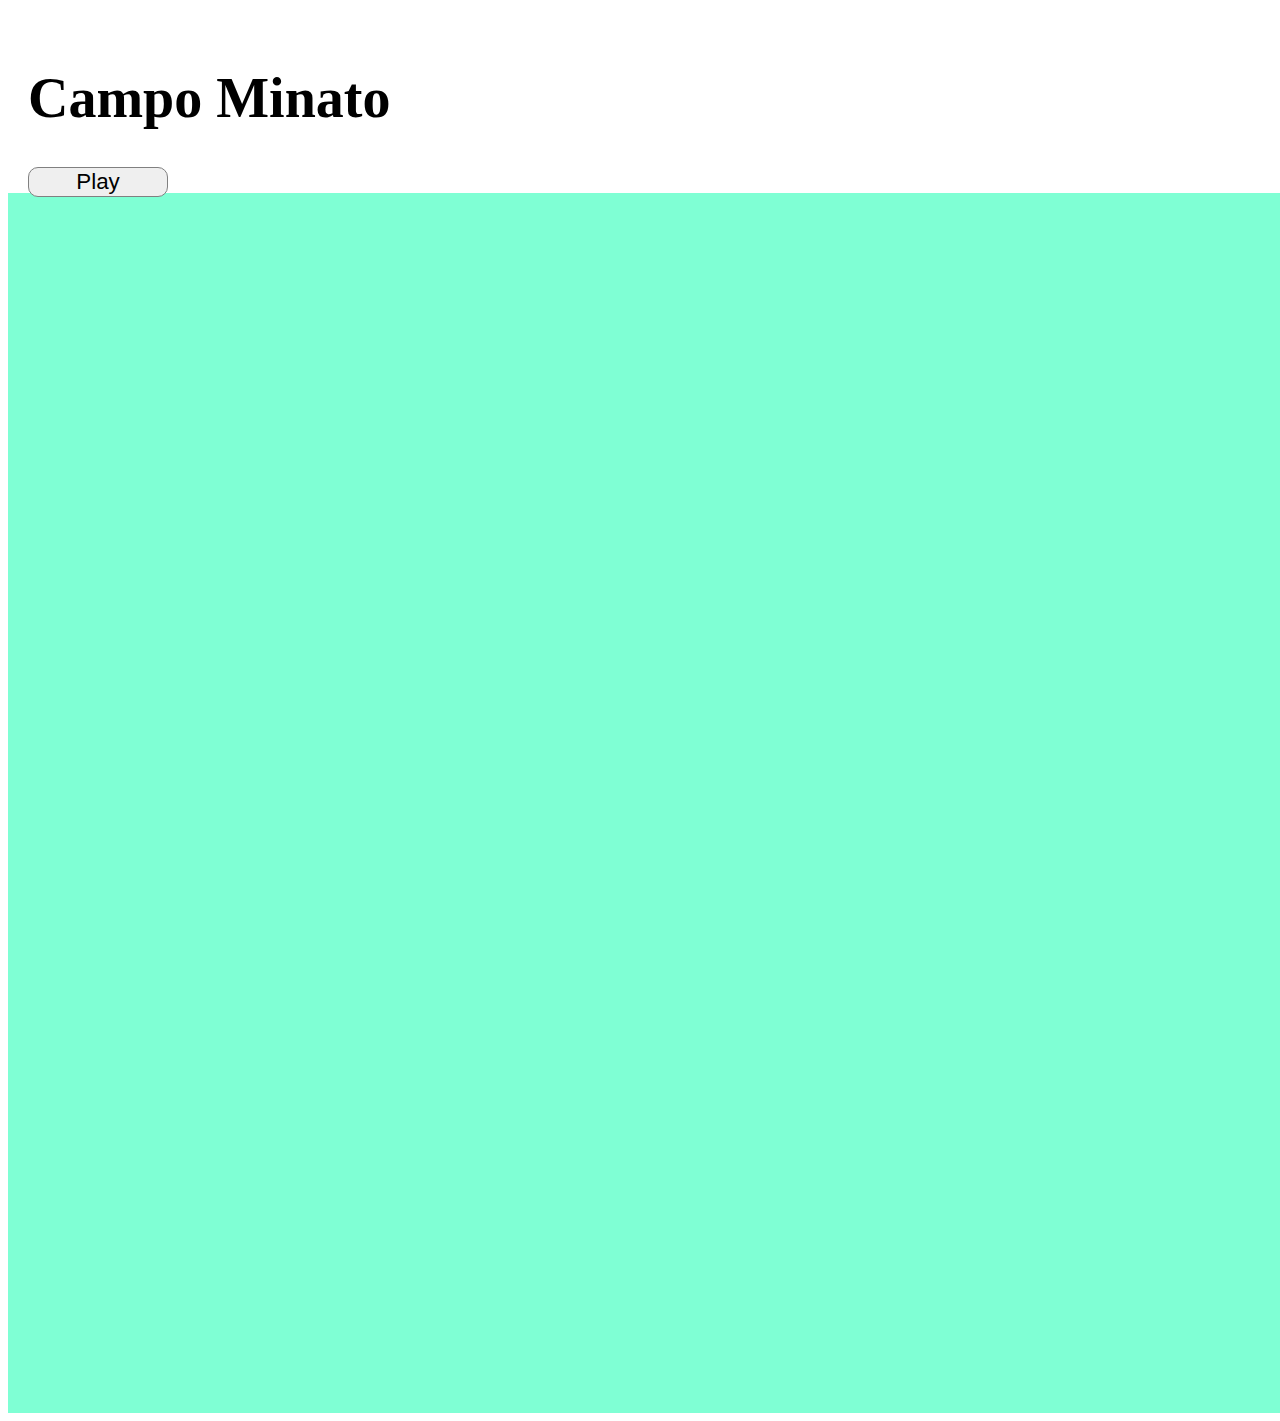
==== bonus/index.html @ a5d6dfdc "Add bonus folder" ====
<!DOCTYPE html>
<html lang="en">
    <head>
        <meta charset="UTF-8">
        <meta http-equiv="X-UA-Compatible" content="IE=edge">
        <meta name="viewport" content="width=device-width, initial-scale=1.0">
        <title>Campo Minato</title>
    
         <!-- Bootstrap -->
         <link href="https://cdn.jsdelivr.net/npm/bootstrap@5.2.3/dist/css/bootstrap.min.css" rel="stylesheet" integrity="sha384-rbsA2VBKQhggwzxH7pPCaAqO46MgnOM80zW1RWuH61DGLwZJEdK2Kadq2F9CUG65" crossorigin="anonymous">
         
         <!-- link al css -->
        <link rel="stylesheet" href="style/style.css">

        <!-- FONT AWESOME 6.4.0 -->
        <link rel="stylesheet" href="https://cdnjs.cloudflare.com/ajax/libs/font-awesome/6.4.0/css/all.min.css">

        <!-- FONT  -->
        <!-- FAVICON -->
    </head>

    <body>
        <header class="d-flex justify-content-between align-items-center">
            <div>
                <h1 class="my_title">Campo Minato</h1>
            </div>
            <div class="d-flex align-items-center">
                
                <button class="playbutton">Play</button>
            </div>
        </header>
        <main class="my_main">
            <div id="my_grid" class="grid d-flex flex-wrap">

            </div>
        </main>
        <footer></footer>
        <!-- JS  -->
        <script type="text/javascript" src="script/my_script.js"></script>
    </body>
    
</html>
---- bonus/style/style.css ----
header {
    height: 145px;
    width: 100%;
    padding: 20px;
}

main {
    background-color: #7fffd4;
    width: 100%;
    padding: 110px;
}

.my_title {
    font-size: 3.5rem;
    font-weight: 700;
}

.playbutton {
    font-size: 1.4rem;
    width: 140px;
    border-radius: 10px;
    border: 1px solid grey;
}

div.grid {
    margin: 0 auto;
    width: 1000px;
    height: 1000px;
    /* background-color: blueviolet; */

}

.grid-border {
    border: 1px solid black;
}

div.grid .cell {
    width: calc(100% / 10);
    height: calc(100% / 10);
    border: 1px solid black;
    cursor: pointer;
}

div.grid .cell p {
    text-align: center;
    font-size: 2rem;
    line-height: 100px;
}

div.cell.selected {
    background-color: lightskyblue;
}
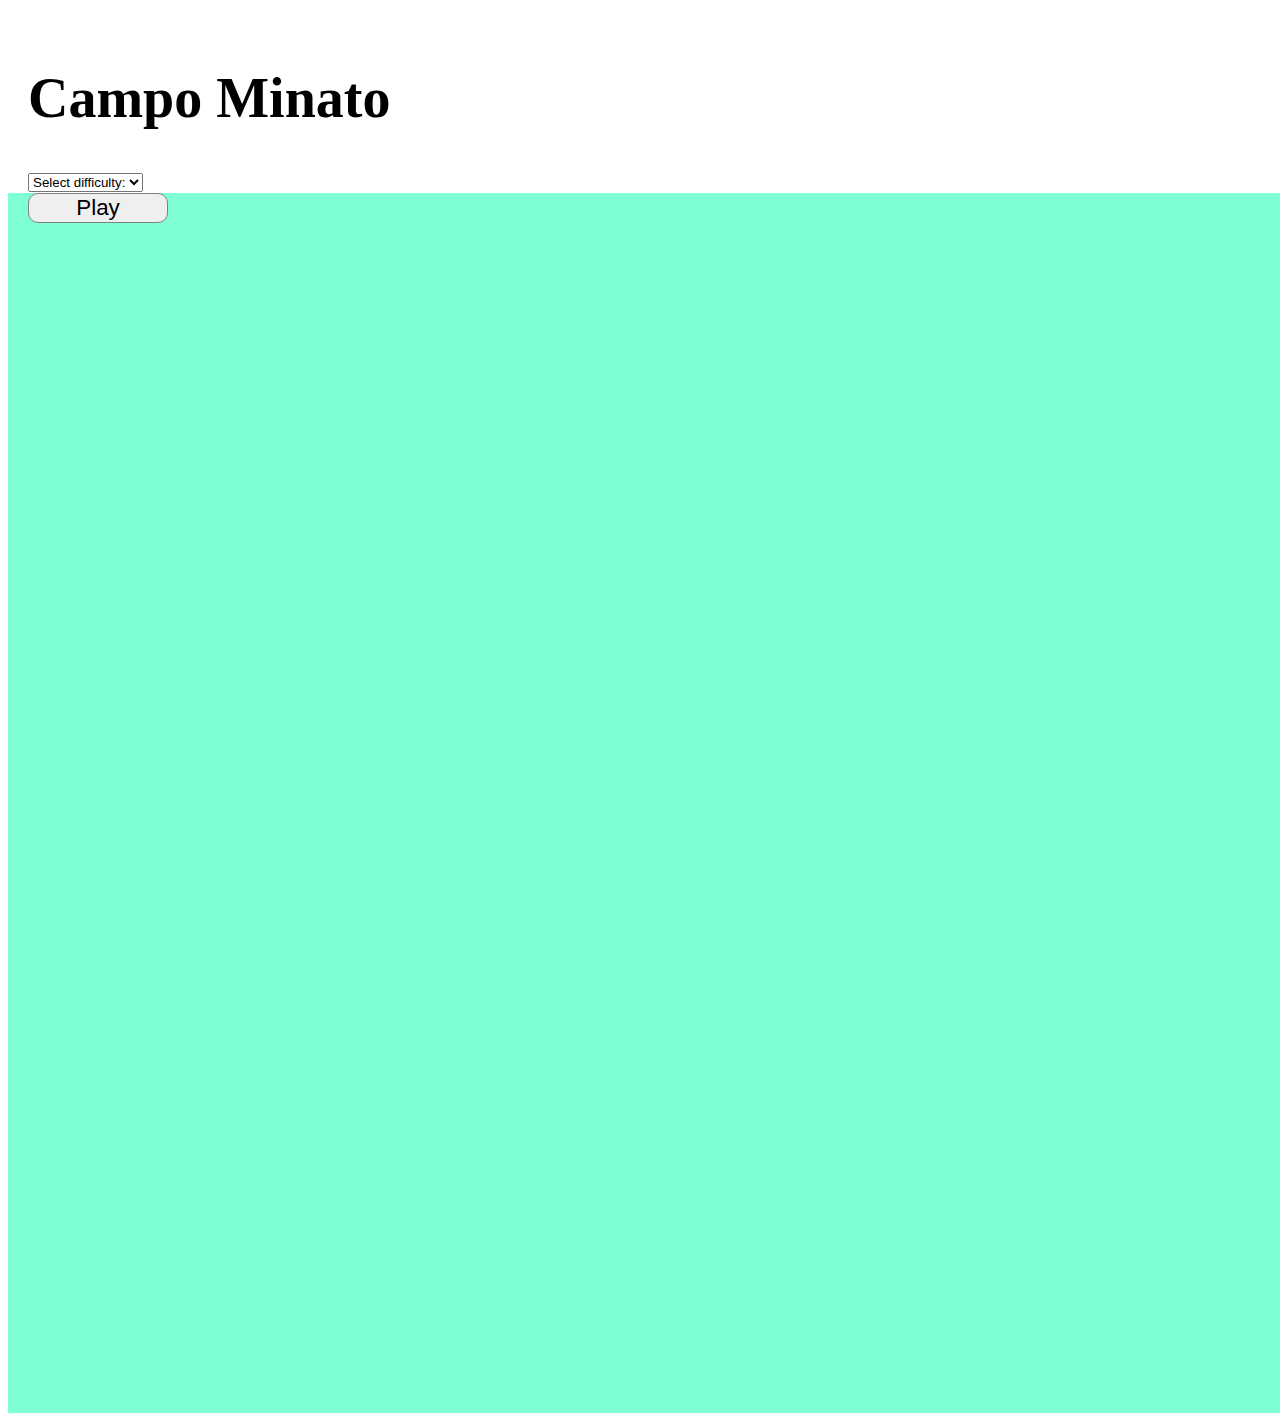
==== commit e6b61eee: "Add select" ====
--- a/bonus/index.html
+++ b/bonus/index.html
@@ -25,7 +25,14 @@
                 <h1 class="my_title">Campo Minato</h1>
             </div>
             <div class="d-flex align-items-center">
-                
+                <div class="custom-select select-difficulty" style="width:200px;">
+                    <select>
+                      <option value="0">Select difficulty:</option>
+                      <option value="1">Easy</option>
+                      <option value="2">Medium</option>
+                      <option value="3">Hard</option>
+                    </select>
+                  </div>
                 <button class="playbutton">Play</button>
             </div>
         </header>
--- a/bonus/style/style.css
+++ b/bonus/style/style.css
@@ -20,6 +20,14 @@
     width: 140px;
     border-radius: 10px;
     border: 1px solid grey;
+}
+
+.select-difficulty {
+    font-size: 1.4rem;
+    width: 140px;
+    border-radius: 10px;
+
+    /* border: 1px solid grey; */
 }
 
 div.grid {
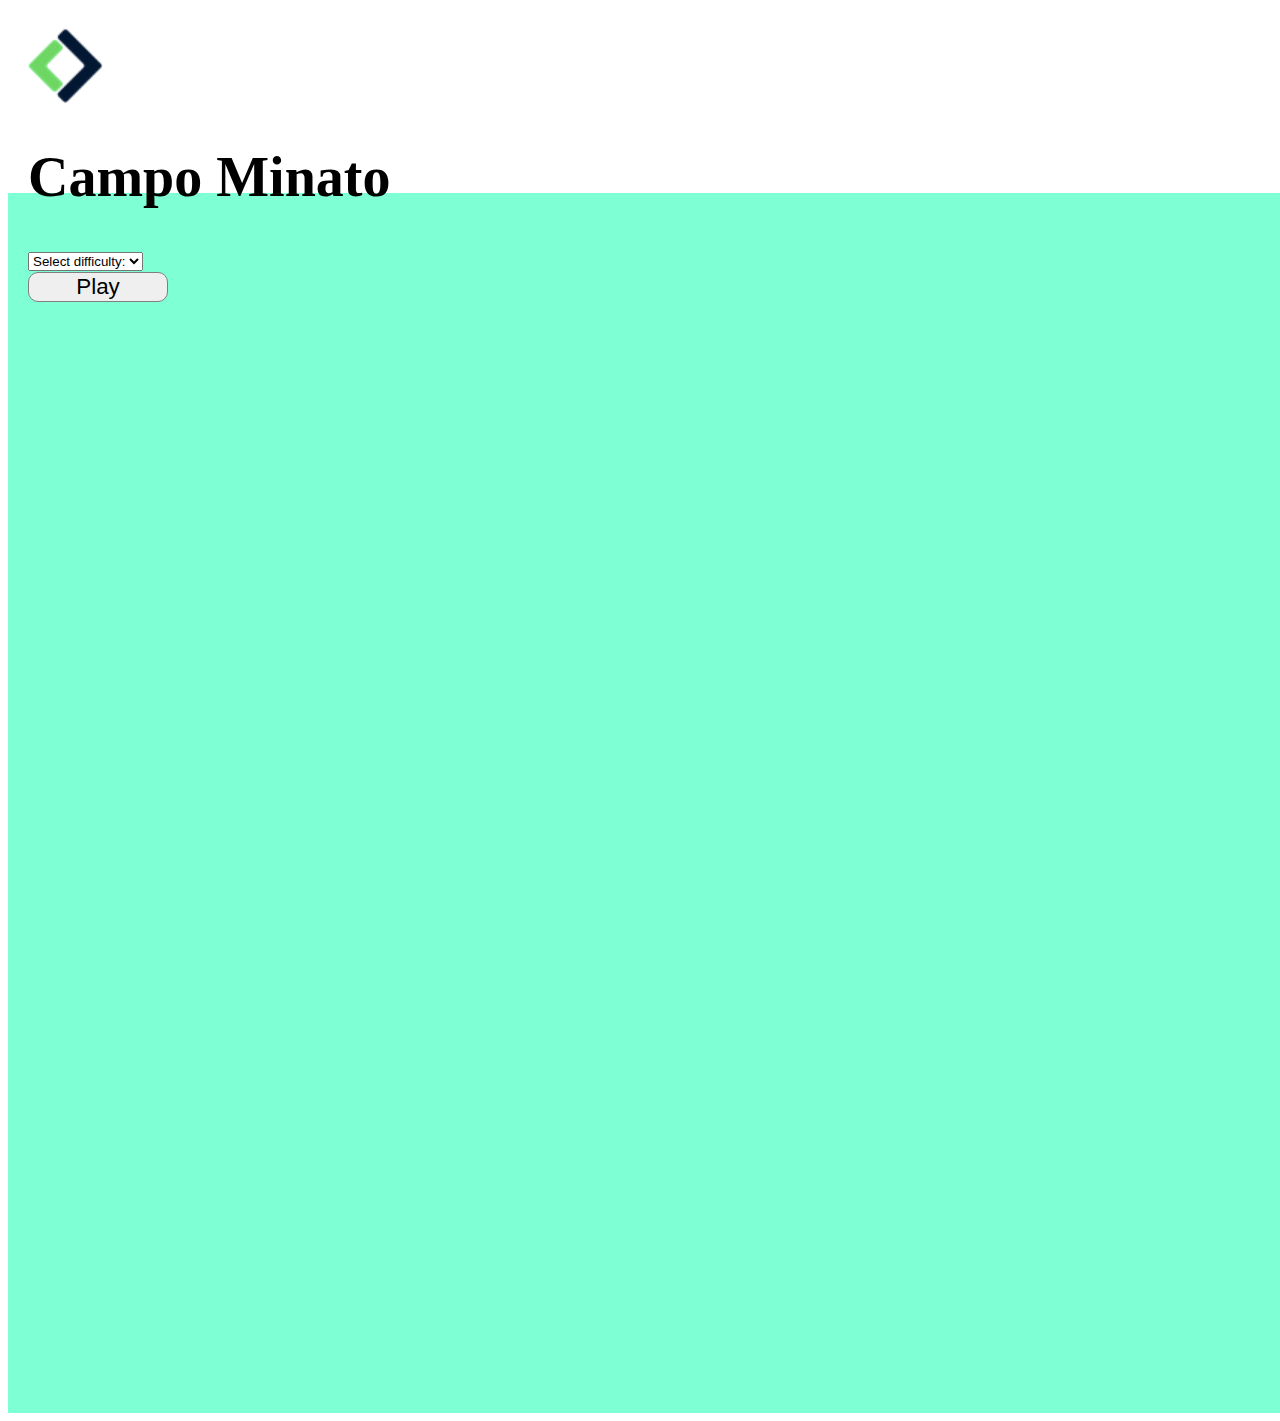
==== commit 6922aaa1: "Add logo" ====
--- a/bonus/index.html
+++ b/bonus/index.html
@@ -21,16 +21,17 @@
 
     <body>
         <header class="d-flex justify-content-between align-items-center">
-            <div>
-                <h1 class="my_title">Campo Minato</h1>
+            <div class="d-flex align-items-center">
+                <img class="boolean-logo me-4" src="img/Logo.png" alt="Boolean logo">
+                <h1  class="my_title">Campo Minato</h1>
             </div>
             <div class="d-flex align-items-center">
                 <div class="custom-select select-difficulty" style="width:200px;">
-                    <select>
+                    <select class="">
                       <option value="0">Select difficulty:</option>
-                      <option value="1">Easy</option>
-                      <option value="2">Medium</option>
-                      <option value="3">Hard</option>
+                      <option class="difficulty-hard" value="1">Hard</option>
+                      <option class="difficulty-medium" value="2">Medium</option>
+                      <option class="difficulty-easy" value="3">Easy</option>
                     </select>
                   </div>
                 <button class="playbutton">Play</button>
--- a/bonus/style/style.css
+++ b/bonus/style/style.css
@@ -13,6 +13,10 @@
 .my_title {
     font-size: 3.5rem;
     font-weight: 700;
+}
+
+img.boolean-logo {
+    width: 75px;
 }
 
 .playbutton {
@@ -43,16 +47,31 @@
 }
 
 div.grid .cell {
+    display: flex;
+    align-items: center;
+    justify-content: center;
+    border: 1px solid black;
+    cursor: pointer;
+}
+
+.hard {
     width: calc(100% / 10);
     height: calc(100% / 10);
-    border: 1px solid black;
-    cursor: pointer;
+}
+
+.medium {
+    width: calc(100% / 9);
+    height: calc(100% / 9);
+}
+
+.easy {
+    width: calc(100% / 7);
+    height: calc(100% / 7);
 }
 
 div.grid .cell p {
     text-align: center;
     font-size: 2rem;
-    line-height: 100px;
 }
 
 div.cell.selected {
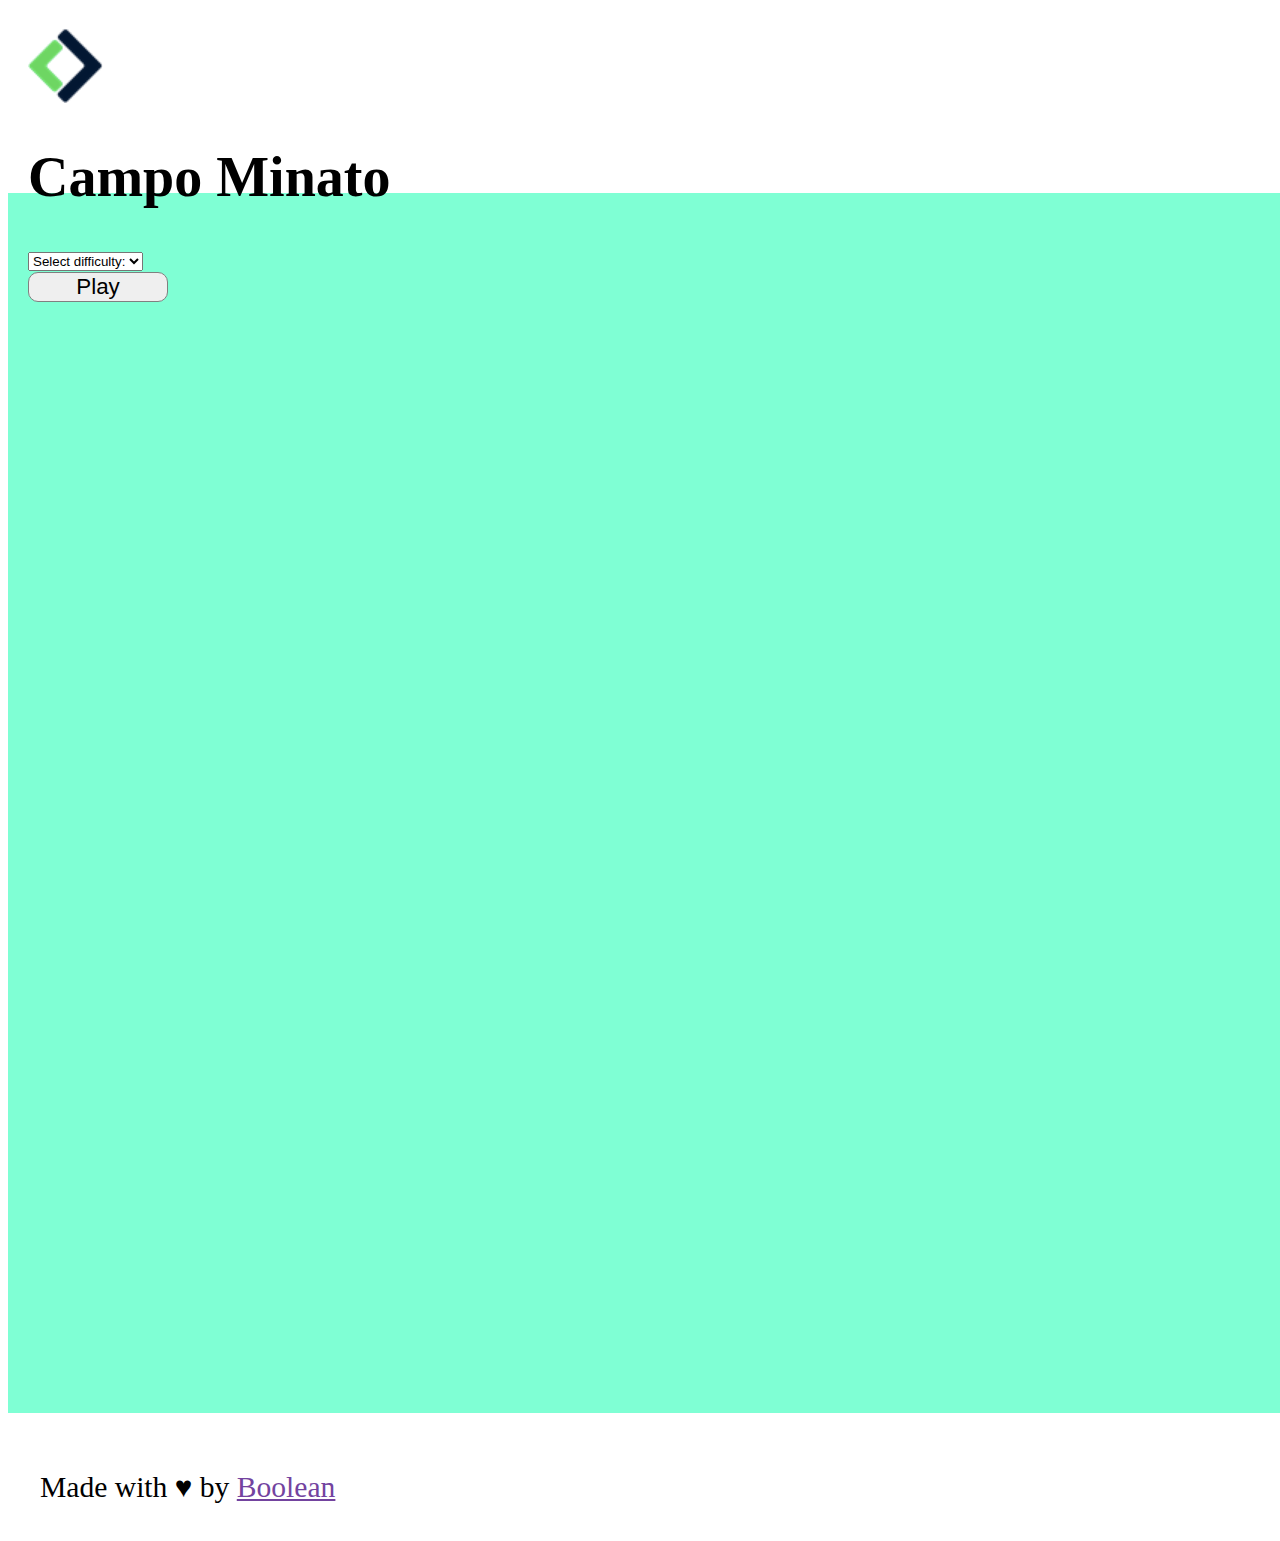
==== commit 5333c23d: "Add footer" ====
--- a/bonus/index.html
+++ b/bonus/index.html
@@ -42,7 +42,11 @@
 
             </div>
         </main>
-        <footer></footer>
+        <footer>
+            <p>
+                Made with &hearts; by <a href="#">Boolean</a>
+            </p>
+        </footer>
         <!-- JS  -->
         <script type="text/javascript" src="script/my_script.js"></script>
     </body>
--- a/bonus/style/style.css
+++ b/bonus/style/style.css
@@ -8,6 +8,19 @@
     background-color: #7fffd4;
     width: 100%;
     padding: 110px;
+}
+
+footer {
+    padding: 1.8rem 2rem;
+    font-size: 1.85rem;
+}
+
+footer p {
+    margin-bottom: 0;
+}
+
+footer p a {
+    color: #73439f;
 }
 
 .my_title {
